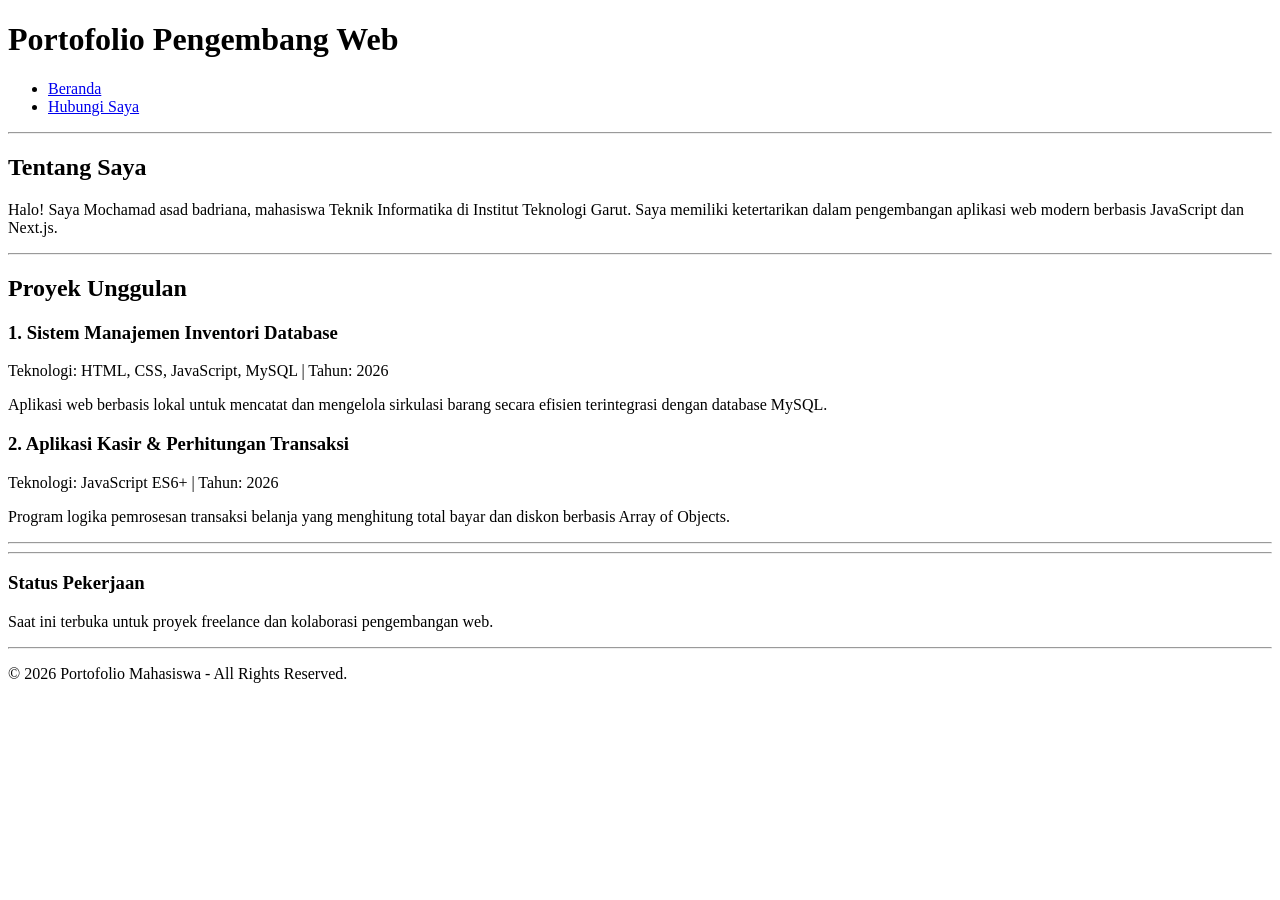
==== modul 2/index.html @ c70b460b "menambahkan Index.html dan kontak.html" ====
<!DOCTYPE html>
<html lang="id">
<head>
  <meta charset="UTF-8">
  <meta name="viewport" content="width=device-width, initial-scale=1.0">
  <title>Modul 2 - Web Portofolio Mahasiswa</title>
</head>
<body>

  <header>
    <h1>Portofolio Pengembang Web</h1>
    <nav>
      <ul>
        <li><a href="index.html">Beranda</a></li>
        <li><a href="kontak.html">Hubungi Saya</a></li>
      </ul>
    </nav>
  </header>

  <hr>

  <main>
    <section id="tentang">
      <h2>Tentang Saya</h2>
      <p>Halo! Saya Mochamad asad badriana, mahasiswa Teknik Informatika di Institut Teknologi Garut. Saya memiliki ketertarikan dalam pengembangan aplikasi web modern berbasis JavaScript dan Next.js.</p>
    </section>

    <hr>

    <section id="proyek">
      <h2>Proyek Unggulan</h2>

      <article>
        <header>
          <h3>1. Sistem Manajemen Inventori Database</h3>
          <p>Teknologi: HTML, CSS, JavaScript, MySQL | Tahun: <time datetime="2026">2026</time></p>
        </header>
        <p>Aplikasi web berbasis lokal untuk mencatat dan mengelola sirkulasi barang secara efisien terintegrasi dengan database MySQL.</p>
      
    </article>

      <article>
        <header>
          <h3>2. Aplikasi Kasir &amp; Perhitungan Transaksi</h3>
          <p>Teknologi: JavaScript ES6+ | Tahun: <time datetime="2026">2026</time></p>
        </header>
        <p>Program logika pemrosesan transaksi belanja yang menghitung total bayar dan diskon berbasis Array of Objects.</p>
      </article>
    </section>

    <hr>
  </main>
  <hr>

  <aside>
    
    <h3>Status Pekerjaan</h3>
    <p>Saat ini terbuka untuk proyek freelance dan kolaborasi pengembangan web.</p>
  </aside>

  <hr>

  <footer>
    <p>&copy; 2026 Portofolio Mahasiswa - All Rights Reserved.</p>
  </footer>

</body>
</html>
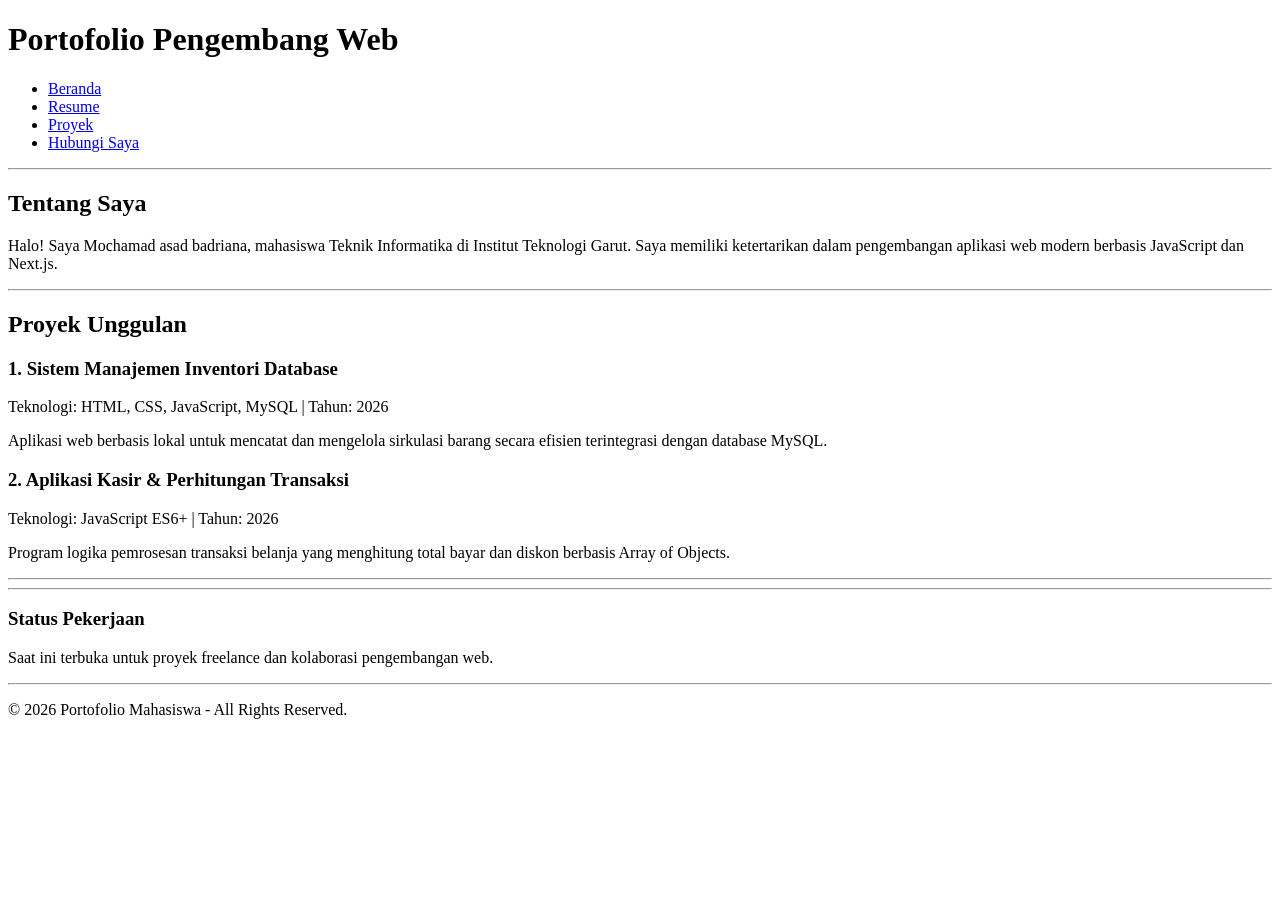
==== commit 53664369: "Menambahakn project resume" ====
--- a/modul 2/index.html
+++ b/modul 2/index.html
@@ -6,39 +6,33 @@
   <title>Modul 2 - Web Portofolio Mahasiswa</title>
 </head>
 <body>
-
   <header>
     <h1>Portofolio Pengembang Web</h1>
     <nav>
       <ul>
         <li><a href="index.html">Beranda</a></li>
+        <li><a href="resume.html">Resume</a></li>
+        <li><a href="project.html">Proyek</a></li>
         <li><a href="kontak.html">Hubungi Saya</a></li>
       </ul>
     </nav>
   </header>
-
   <hr>
-
   <main>
     <section id="tentang">
       <h2>Tentang Saya</h2>
       <p>Halo! Saya Mochamad asad badriana, mahasiswa Teknik Informatika di Institut Teknologi Garut. Saya memiliki ketertarikan dalam pengembangan aplikasi web modern berbasis JavaScript dan Next.js.</p>
     </section>
-
     <hr>
-
     <section id="proyek">
       <h2>Proyek Unggulan</h2>
-
       <article>
         <header>
           <h3>1. Sistem Manajemen Inventori Database</h3>
           <p>Teknologi: HTML, CSS, JavaScript, MySQL | Tahun: <time datetime="2026">2026</time></p>
         </header>
         <p>Aplikasi web berbasis lokal untuk mencatat dan mengelola sirkulasi barang secara efisien terintegrasi dengan database MySQL.</p>
-      
-    </article>
-
+      </article>
       <article>
         <header>
           <h3>2. Aplikasi Kasir &amp; Perhitungan Transaksi</h3>
@@ -47,22 +41,16 @@
         <p>Program logika pemrosesan transaksi belanja yang menghitung total bayar dan diskon berbasis Array of Objects.</p>
       </article>
     </section>
-
     <hr>
   </main>
   <hr>
-
   <aside>
-    
     <h3>Status Pekerjaan</h3>
     <p>Saat ini terbuka untuk proyek freelance dan kolaborasi pengembangan web.</p>
   </aside>
-
   <hr>
-
   <footer>
     <p>&copy; 2026 Portofolio Mahasiswa - All Rights Reserved.</p>
   </footer>
-
 </body>
-</html>+</html>
